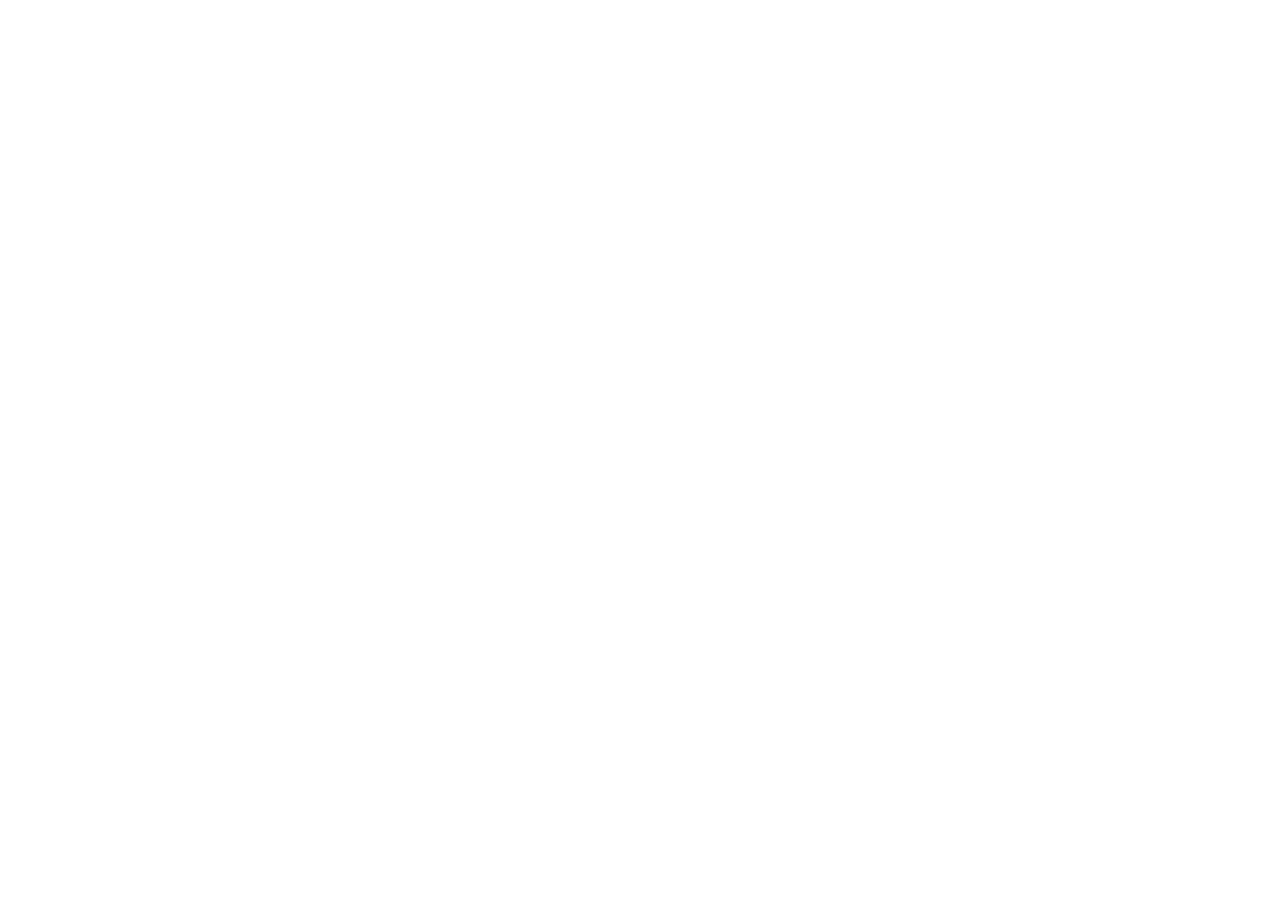
==== kanage/index.html @ 49ecacae "Initial commit" ====
<!DOCTYPE html>
<html lang="en">
<head>
    <meta charset="UTF-8">
    <meta name="viewport" content="width=device-width, initial-scale=1.0">
    <title>Kanage</title>
</head>
<body>
    <!--  -->
</body>
</html>
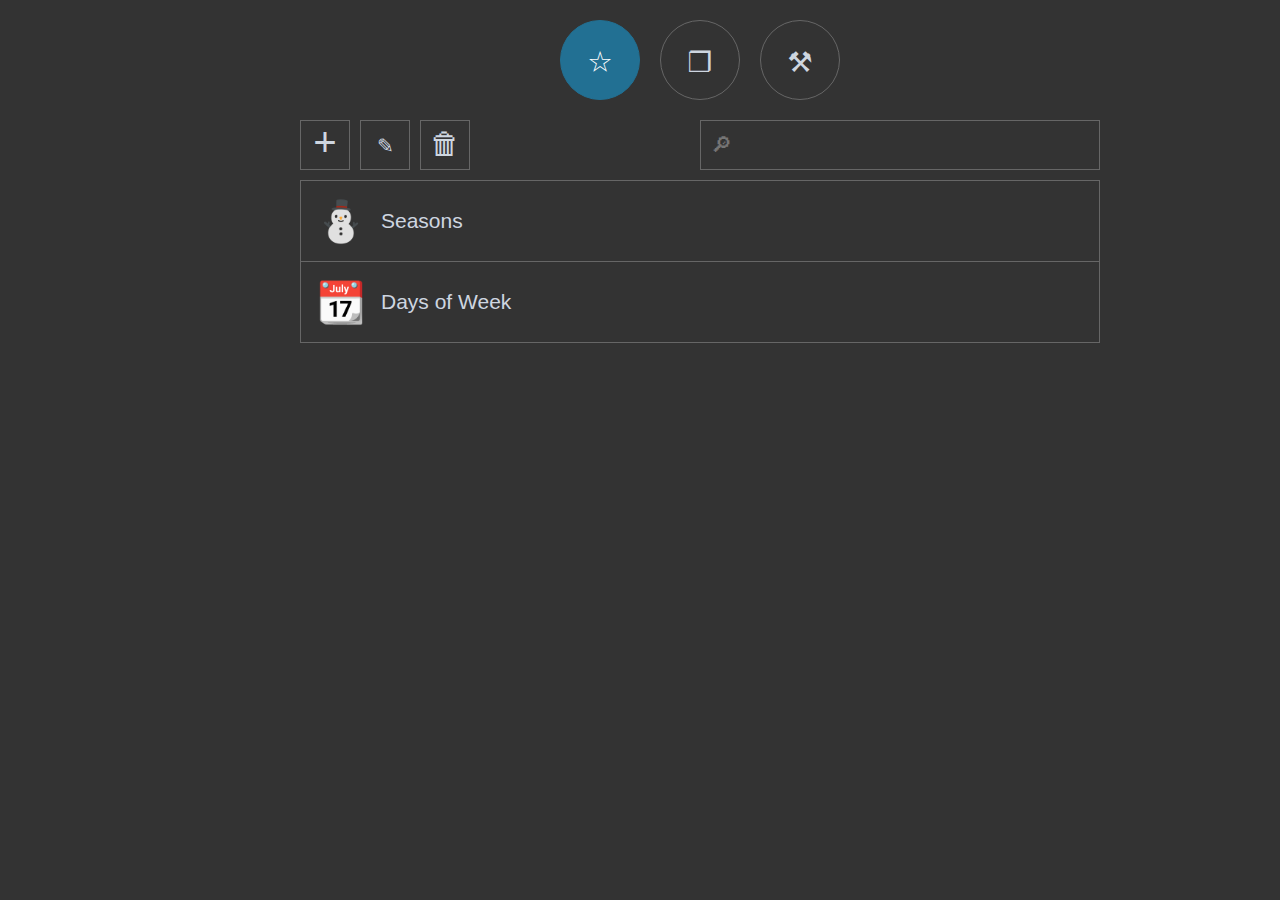
==== commit 0a88abeb: "Initial commit" ====
--- a/kanage/index.html
+++ b/kanage/index.html
@@ -4,8 +4,15 @@
     <meta charset="UTF-8">
     <meta name="viewport" content="width=device-width, initial-scale=1.0">
     <title>Kanage</title>
+    <link rel="stylesheet" href="css/main.css">
+    <link rel="stylesheet" href="css/app.css">
+    <link rel="stylesheet" href="css/modal.css">
+    <link rel="stylesheet" href="css/dashboard.css">
+    <link rel="stylesheet" href="css/lesson.css">
+    <link rel="stylesheet" href="css/mobile.css">
 </head>
 <body>
-    <!--  -->
+    <div id="app"></div>
+    <script type="module" src="js/main.js"></script>
 </body>
 </html>
--- a/kanage/css/main.css
+++ b/kanage/css/main.css
@@ -0,0 +1,54 @@
+:root {
+    --unit-size: 80px;
+    --gap-size: 20px;
+
+    --controls-unit-size: 50px;
+    --controls-gap-size: 10px;
+
+    --font-family-west: 'Trebuchet MS', Arial, Helvetica, sans-serif;
+    --font-family-east: 'Yu Gothic', Arial, Helvetica, sans-serif;
+    --font-family-mono: 'Courier New', Courier, monospace;
+    --font-family-icon: Arial, Helvetica, sans-serif;
+    --font-size: 21px;
+}
+
+body {
+    width: 100vw;
+    height: 100vh;
+    margin: 0;
+    position: relative;
+}
+* {
+    box-sizing: border-box;
+}
+
+/* Chrome, Safari and Opera */
+*::-webkit-scrollbar {
+    display: none;
+}
+/* IE, Edge and Firefox */
+* {
+    -ms-overflow-style: none; /* IE and Edge */
+    scrollbar-width: none; /* Firefox */
+}
+
+button {
+    border: none;
+    outline: none;
+}
+
+[hidden] {
+    display: none !important;
+}
+
+.scroll-container-parent {
+    display: flex;
+    flex-direction: column;
+    height: 100%;
+}
+.scroll-container {
+    display: flex;
+    flex-direction: column;
+    flex-grow: 1;
+    overflow-y: auto;
+}
--- a/kanage/css/app.css
+++ b/kanage/css/app.css
@@ -0,0 +1,114 @@
+#app,
+#app[data-theme="default"],
+#app[data-theme="dark"] {
+    --color-red-light: #ff5252;
+    --color-red-dark: #b33939;
+    --color-green-light: #33d9b2;
+    --color-green-dark: #218c74;
+    --color-yellow-light: #ffb142;
+    --color-yellow-dark: #cc8e35;
+    --color-blue-light: #34ace0;
+    --color-blue-dark: #227093;
+
+    --color-accent: lightgreen;
+
+    --bg-color: #333;
+    --bg-color-hover: #282828;
+    
+    --text-color: #ced6e0;
+    --text-color-hover: #fff;
+    --text-color-invert: var(--text-color-hover);
+
+    --border-color: #666;
+    --border-color-hover: #999;
+}
+#app[data-theme="light"] {
+    --color-red-light: #e63946;
+    --color-red-dark: #c1121f;
+    --color-green-light: #6a994e;
+    --color-green-dark: #8cb369;
+    --color-yellow-light: #f7915e;
+    --color-yellow-dark: #e07a5f;
+    --color-blue-light: #006494;
+    --color-blue-dark: #3e5c76;
+
+    --color-accent: #a40e4c;
+
+    --bg-color: #f5ebe0;
+    --bg-color-hover: #e3d5ca;
+    
+    --text-color: #000;
+    --text-color-hover: #252323;
+    --text-color-invert: var(--bg-color);
+
+    --border-color: #b09883;
+    --border-color-hover: #38040e;
+}
+
+#app,
+#app[data-direction="ltr"] {
+    --direction: ltr;
+    --flex-direction-row: row;
+    --text-align: left;
+}
+#app[data-direction="rtl"] {
+    --direction: rtl;
+    --flex-direction-row: row-reverse;
+    --text-align: right;
+}
+
+#app {
+    display: flex;
+    flex-direction: row;
+    justify-content: space-between;
+    height: 100%;
+    padding: var(--gap-size) 0;
+    font-family: var(--font-family-west);
+    background: var(--bg-color);
+    color: var(--text-color);
+    position: relative;
+}
+#app .app-column {
+    display: flex;
+    flex-direction: column;
+}
+#app .app-column[data-category="back"] {
+    justify-content: start;
+    align-items: center;
+    min-width: calc(var(--unit-size) + 2 * var(--gap-size));
+    max-width: calc(var(--unit-size) + 2 * var(--gap-size));
+}
+#app .app-column[data-category="body"] {
+    flex-direction: row;
+    justify-content: space-between;
+    align-content: space-between;
+    width: 100%;
+}
+
+#app .app-column[data-category="back"] #back {
+    display: none;
+    justify-content: center;
+    align-items: center;
+    width: var(--unit-size);
+    height: var(--unit-size);
+    font-family: var(--font-family-mono);
+    font-size: calc(0.4 * var(--unit-size));
+    background: transparent;
+    border: 1px solid var(--border-color);
+    border-radius: 50%;
+    color: transparent;
+    cursor: default;
+    user-select: none;
+    transition-duration: 400ms;
+}
+#app .app-column[data-category="back"] #back[data-is-visible="true"] {
+    display: flex;
+}
+#app .app-column[data-category="back"]:hover #back {
+    color: var(--text-color);
+}
+#app .app-column[data-category="back"] #back:hover {
+    background: var(--color-blue-dark);
+    border-color: var(--color-blue-dark);
+    color: var(--text-color-invert);
+}
--- a/kanage/css/modal.css
+++ b/kanage/css/modal.css
@@ -0,0 +1,65 @@
+.modal {
+    --shadow-bg-color: rgba(0,0,0,0.4);
+    --win-bg-color: var(--bg-color);
+    --close-button-bg-color: var(--bg-color);
+    --close-button-size: calc(0.6 * var(--unit-size));
+}
+
+.modal {
+    display: flex;
+    justify-content: center;
+    align-items: center;
+    width: 100vw;
+    height: 100vh;
+    background: var(--shadow-bg-color);
+    position: fixed;
+    top: 0;
+    left: 0;
+}
+.modal > .win {
+    display: flex;
+    width: auto;
+    height: auto;
+    background: var(--win-bg-color);
+    position: relative;
+}
+.modal > .win > .close {
+    display: flex;
+    justify-content: center;
+    align-items: center;
+    width: var(--close-button-size);
+    height: var(--close-button-size);
+    background: var(--close-button-bg-color);
+    border: 1px solid var(--border-color);
+    border-radius: 50%;
+    position: absolute;
+    top: calc(-0.5 * var(--close-button-size));
+    right: calc(-0.5 * var(--close-button-size));
+    cursor: pointer;
+}
+.modal > .win > .close::before {
+    content: '✕';
+    display: flex;
+    justify-content: center;
+    align-items: center;
+    width: var(--close-button-size);
+    height: var(--close-button-size);
+    color: var(--text-color);
+    font-size: calc(0.5 * var(--close-button-size));
+    line-height: calc(0.5 * var(--close-button-size));
+    position: absolute;
+    top: 0;
+    right: 0;
+}
+.modal > .win > .close:hover {
+    background: var(--color-red-dark);
+    border-color: var(--color-red-dark);
+}
+.modal > .win > .close:hover::before {
+    color: var(--text-color-invert);
+}
+.modal > .win > .content {
+    display: flex;
+    width: auto;
+    height: auto;
+}
--- a/kanage/css/dashboard.css
+++ b/kanage/css/dashboard.css
@@ -0,0 +1,511 @@
+#app[data-state="dashboard"] .app-column[data-category="body"] {
+    justify-content: center;
+}
+
+#dashboard {
+    display: flex;
+    flex-direction: column;
+    gap: var(--gap-size);
+    width: 100%;
+    max-width: 800px;
+}
+#dashboard-tabs {
+    display: flex;
+    flex-direction: row;
+    justify-content: center;
+    gap: var(--gap-size);
+}
+#dashboard-content {
+    display: flex;
+    flex-direction: column;
+    justify-content: start;
+    width: 100%;
+    height: calc(100% - var(--unit-size));
+}
+
+#dashboard-tabs > .tab {
+    width: var(--unit-size);
+    height: var(--unit-size);
+    line-height: var(--unit-size);
+    vertical-align: middle;
+    text-align: center;
+    font-family: var(--font-family-mono);
+    font-size: calc(0.5 * var(--unit-size));
+    user-select: none;
+    background: transparent;
+    border: 1px solid var(--border-color);
+    border-radius: 50%;
+    color: var(--text-color);
+    transition-duration: 400ms;
+}
+#dashboard-tabs > .tab:hover {
+    border-color: var(--color-blue-light);
+    color: var(--color-blue-light);
+}
+#dashboard-tabs > .tab[data-is-opened="true"] {
+    background: var(--color-blue-dark);
+    border-color: var(--color-blue-dark);
+    color: var(--text-color-invert);
+}
+
+#dashboard .header {
+    padding-bottom: var(--controls-gap-size);
+}
+
+#dashboard .controls {
+    display: flex;
+    flex-direction: var(--flex-direction-row);
+    justify-content: end;
+    gap: var(--controls-gap-size);
+    width: 100%;
+}
+#dashboard .controls .filler {
+    display: flex;
+    flex-grow: 1;
+}
+#dashboard .controls .button {
+    display: flex;
+    justify-content: center;
+    align-items: center;
+    min-width: var(--controls-unit-size);
+    max-width: var(--controls-unit-size);
+    min-height: var(--controls-unit-size);
+    max-height: var(--controls-unit-size);
+    font-family: var(--font-family-mono);
+    font-size: calc(0.6 * var(--controls-unit-size));
+    background: var(--bg-color);
+    border: 1px solid var(--border-color);
+    color: var(--text-color);
+}
+#dashboard .controls .button:hover {
+    border-color: var(--border-color-hover);
+    color: var(--text-color-hover);
+}
+#dashboard .controls .button[disabled] {
+    opacity: 0.5;
+    color: transparent;
+}
+#dashboard .controls .button[data-action="add"] {
+    font-size: calc(0.8 * var(--controls-unit-size));
+}
+#dashboard .controls .button[data-action="edit"] {
+    font-size: calc(0.5 * var(--controls-unit-size));
+}
+#dashboard .controls .button[data-action="save"] {
+    border: 1px solid var(--border-color);
+    font-size: calc(0.5 * var(--controls-unit-size));
+}
+#dashboard .controls .button[data-action="save"]:hover {
+    border-color: var(--border-color-hover);
+}
+#dashboard .controls input {
+    display: flex;
+    width: 100%;
+    max-width: calc(8 * var(--controls-unit-size));
+    height: var(--controls-unit-size);
+    padding: 0 var(--controls-gap-size);
+    font-size: var(--font-size);
+    background: var(--bg-color);
+    border: 1px solid var(--border-color);
+    color: var(--text-color);
+    direction: var(--direction);
+    outline: none;
+}
+#dashboard .controls input:hover {
+    border-color: var(--border-color-hover);
+    color: var(--text-color-hover);
+}
+
+#dashboard .row {
+    display: flex;
+    flex-direction: var(--flex-direction-row);
+    align-items: start;
+    width: 100%;
+    min-height: var(--unit-size);
+    border-width: 0 1px 1px;
+    border-style: solid;
+    border-color: var(--border-color);
+    cursor: default;
+    position: relative;
+}
+#dashboard .row:hover {
+    border: 1px solid var(--border-color-hover);
+    margin-top: -1px;
+    z-index: 1;
+}
+#dashboard .row:first-child {
+    border-top-width: 1px;
+}
+#dashboard .row:first-child:hover {
+    margin-top: 0;
+    border-top-width: 1px;
+}
+#dashboard .row[data-is-checked]::before {
+    content: '☐';
+    display: inline-block;
+    min-width: var(--unit-size);
+    max-width: var(--unit-size);
+    min-height: var(--unit-size);
+    max-height: var(--unit-size);
+    line-height: var(--unit-size);
+    vertical-align: middle;
+    font-family: var(--font-family-east);
+    font-size: calc(0.4 * var(--unit-size));
+    text-align: center;
+    user-select: none;
+}
+#dashboard .row[data-is-checked="true"]::before {
+    content: '☑';
+    color: var(--color-accent);
+}
+#dashboard .row .icon {
+    display: flex;
+    justify-content: center;
+    align-items: center;
+    min-width: var(--unit-size);
+    max-width: var(--unit-size);
+    min-height: var(--unit-size);
+    max-height: var(--unit-size);
+    font-family: var(--font-family-icon);
+    font-size: calc(0.5 * var(--unit-size));
+    user-select: none;
+}
+#dashboard .row .text {
+    display: flex;
+    flex-direction: var(--flex-direction-row);
+    flex-grow: 1;
+    align-items: center;
+    width: auto;
+    min-height: var(--unit-size);
+    padding: var(--gap-size);
+    user-select: none;
+}
+#dashboard .row .name {
+    display: inline-block;
+    width: 100%;
+    font-size: var(--font-size);
+    line-height: calc(0.50 * var(--unit-size));
+    direction: var(--direction);
+}
+
+#dashboard .modals .modal {
+    display: flex;
+    width: auto;
+    height: auto;
+    margin-top: var(--controls-gap-size);
+    background: transparent;
+    border: 1px solid var(--color-accent);
+    position: relative;
+}
+#dashboard .modals .modal .win {
+    width: 100%;
+    height: var(--unit-size);
+}
+#dashboard .modals .modal .close {
+    display: none;
+}
+#dashboard .modals .modal .content {
+    flex-direction: var(--flex-direction-row);
+    justify-content: start;
+    width: 100%;
+}
+#dashboard .modals .modal .column {
+    display: flex;
+    justify-content: center;
+    border: none;
+    font-size: var(--font-size);
+}
+#dashboard .modals .modal input {
+    display: flex;
+    width: 100%;
+    font-size: var(--font-size);
+    text-align: var(--text-align);
+    background: transparent;
+    border: none;
+    color: var(--text-color);
+    outline: none;
+}
+#dashboard .modals .modal input[name="translation"] {
+    unicode-bidi: bidi-override;
+    direction: var(--direction);
+}
+
+#dashboard-lessons[data-mode="add"] .controls .button[data-action="add"],
+#dashboard-lessons[data-mode="edit"] .controls .button[data-action="edit"],
+#dashboard-lessons[data-mode="remove"] .controls .button[data-action="remove"] {
+    background: var(--color-blue-dark);
+    border-color: var(--color-blue-dark);
+    color: var(--text-color-invert);
+}
+
+#dashboard-lessons .row .text {
+    padding-left: 0;
+}
+
+#dashboard-lessons[data-mode="remove"] .rows .row .icon.picture {
+    margin-left: calc(-1 * var(--gap-size));
+}
+#dashboard-lessons .rows.database .row .text {
+    padding: calc(0.25 * var(--unit-size)) var(--gap-size) calc(0.25 * var(--unit-size)) 0;
+}
+#dashboard-lessons .rows.database .row .text .name {
+    font-family: var(--font-family-west);
+}
+#dashboard-lessons .rows.database .row .text .translation,
+#dashboard-lessons .rows.database .row .text .kana,
+#dashboard-lessons .rows.database .row .text .kanji {
+    font-size: var(--font-size);
+}
+#dashboard-lessons .rows.database .row .text .translation {
+    width: 40%;
+    direction: var(--direction);
+}
+#dashboard-lessons .rows.database .row .text .kana {
+    width: 40%;
+    font-family: var(--font-family-east);
+    text-align: var(--text-align);
+}
+#dashboard-lessons .rows.database .row .text .kanji {
+    width: 20%;
+    font-family: var(--font-family-east);
+    text-align: var(--text-align);
+}
+
+#dashboard-lessons .modals .modal .icon-label {
+    display: flex;
+    justify-content: center;
+    align-items: center;
+    min-width: var(--unit-size);
+    max-width: var(--unit-size);
+    min-height: var(--unit-size);
+    max-height: var(--unit-size);
+    border: none;
+    font-size: calc(0.5 * var(--unit-size));
+    user-select: none;
+    cursor: pointer;
+}
+#dashboard-lessons .modals .modal .column-name {
+    flex-grow: 1;
+}
+
+#dashboard-lessons .modals .modal[data-id="edit"] .column-icon {
+    width: var(--unit-size);
+    height: var(--unit-size);
+    font-family: var(--font-family-icon);
+    font-size: calc(0.5 * var(--unit-size));
+    user-select: none;
+}
+#dashboard-lessons .modals .modal[data-id="edit"] input {
+    padding: 0 var(--gap-size) 0 0;
+    font-family: var(--font-family-west);
+}
+
+#dashboard-database .controls .button[data-action="import"],
+#dashboard-database .controls .button[data-action="export"] {
+    transform: rotateZ(-90deg);
+}
+
+#dashboard-database[data-mode="add"] .controls .button[data-action="add"],
+#dashboard-database[data-mode="edit"] .controls .button[data-action="edit"],
+#dashboard-database[data-mode="import"] .controls .button[data-action="import"],
+#dashboard-database[data-mode="export"] .controls .button[data-action="export"],
+#dashboard-database[data-mode="remove"] .controls .button[data-action="remove"] {
+    background: var(--color-blue-dark);
+    border-color: var(--color-blue-dark);
+    color: var(--text-color-invert);
+}
+
+#dashboard-database .rows .row .text .translation,
+#dashboard-database .rows .row .text .kana,
+#dashboard-database .rows .row .text .kanji {
+    font-size: var(--font-size);
+}
+#dashboard-database .rows .row .text .translation {
+    width: 40%;
+    direction: var(--direction);
+}
+#dashboard-database .rows .row .text .kana {
+    width: 40%;
+    font-family: var(--font-family-east);
+    text-align: var(--text-align);
+}
+#dashboard-database .rows .row .text .kanji {
+    width: 20%;
+    font-family: var(--font-family-east);
+    text-align: var(--text-align);
+}
+
+#dashboard-database .modals .modal .content {
+    padding: var(--gap-size);
+}
+#dashboard-database .modals .modal .column-translation {
+    width: 40%;
+}
+#dashboard-database .modals .modal .column-kana {
+    width: 40%;
+}
+#dashboard-database .modals .modal .column-kanji {
+    width: 20%;
+}
+#dashboard-database .modals .modal input[name="kana"] {
+    font-family: var(--font-family-east);
+}
+#dashboard-database .modals .modal input[name="kanji"] {
+    font-family: var(--font-family-east);
+}
+
+#dashboard-database .modals .modal[data-id="import"] .content {
+    padding: 0;
+}
+#dashboard-database .modals .modal[data-id="import"] .column-file {
+    justify-content: center;
+    align-items: center;
+    flex-grow: 1;
+}
+#dashboard-database .modals .modal[data-id="import"] .label {
+    gap: var(--gap-size);
+    display: flex;
+    width: auto;
+    padding: calc(0.5 * var(--gap-size)) calc(1.5 * var(--gap-size));
+    border: 1px solid var(--border-color);
+    color: var(--text-color);
+}
+#dashboard-database .modals .modal[data-id="import"] .label:hover {
+    border-color: var(--border-color-hover);
+    color: var(--text-color-hover);
+}
+#dashboard-database .modals .modal[data-id="import"] .icon {
+    transform: rotateZ(-90deg);
+}
+#dashboard-database .modals .modal[data-id="import"] .text {
+    font-family: var(--font-family-west);
+    font-size: var(--font-size);
+}
+
+#dashboard-database .modals .modal[data-id="export"] .column-buttons {
+    width: 100%;
+    justify-content: center;
+    gap: var(--gap-size);
+}
+#dashboard-database .modals .modal[data-id="export"] .button {
+    padding: 0 var(--gap-size);
+    background: transparent;
+    border: 1px solid var(--border-color);
+    color: var(--text-color);
+}
+#dashboard-database .modals .modal[data-id="export"] .button:hover {
+    border-color: var(--border-color-hover);
+    color: var(--text-color-hover);
+}
+
+.modal[data-id="icon"] {
+    --width: 5;
+    --height: 5;
+}
+.modal[data-id="icon"] .win {
+    padding: var(--gap-size);
+}
+.modal[data-id="icon"] .content {
+    flex-direction: column;
+    justify-content: start;
+    align-items: center;
+    gap: var(--gap-size);
+    width: calc(var(--width) * var(--unit-size) + (var(--width) - 1) * var(--gap-size));
+    max-height: calc(var(--height) * var(--unit-size) + (var(--height) - 1) * var(--gap-size));
+    overflow-y: auto;
+}
+.modal[data-id="icon"] .controls{
+    display: flex;
+    gap: var(--gap-size);
+    width: 100%;
+}
+.modal[data-id="icon"] .tape {
+    display: flex;
+    flex-wrap: wrap;
+    gap: var(--gap-size);
+    width: 100%;
+}
+.modal[data-id="icon"] .button,
+.modal[data-id="icon"] input[name="icon"] {
+    display: flex;
+    justify-content: center;
+    align-items: center;
+    width: var(--unit-size);
+    height: var(--unit-size);
+    padding: 0;
+    background: transparent;
+    border: 1px solid var(--border-color);
+    font-family: var(--font-family-icon);
+    font-size: calc(0.5 * var(--unit-size));
+    color: var(--text-color);
+}
+.modal[data-id="icon"] .button {
+    cursor: pointer;
+}
+.modal[data-id="icon"] .button:hover {
+    border-color: var(--border-color-hover);
+    color: var(--text-color-hover);
+}
+.modal[data-id="icon"] input[name="icon"] {
+    border: 1px dashed var(--color-accent);
+    text-align: center;
+    outline: none;
+}
+.modal[data-id="icon"] input[name="icon"]::placeholder {
+    color: var(--color-accent);
+}
+.modal[data-id="icon"] input[name="icon"]:focus::placeholder {
+    color: transparent;
+}
+.modal[data-id="icon"] .button[data-action="remove"] {
+    border-color: transparent;
+    color: var(--color-red-dark);
+}
+.modal[data-id="icon"] .button[data-action="remove"]:hover {
+    border-color: var(--color-red-dark);
+    color: var(--color-red-dark);
+}
+.modal[data-id="icon"][data-mode="remove"] .button[data-action="remove"] {
+    background: var(--color-red-dark);
+    border-color: var(--color-red-dark);
+    color: var(--text-color-invert);
+}
+.modal[data-id="icon"][data-mode="remove"] .button[data-remove="true"] {
+    background: var(--bg-color-hover);
+    border-color: var(--color-red-dark);
+}
+
+#dashboard-settings .row {
+    display: flex;
+    flex-direction: row;
+    align-items: center;
+    border-color: transparent;
+}
+#dashboard-settings .row:hover {
+    border-color: transparent;
+}
+#dashboard-settings .row .column {
+    display: flex;
+    width: 50%;
+    height: 100%;
+}
+#dashboard-settings .text {
+    font-size: var(--font-size);
+}
+#dashboard-settings select {
+    display: flex;
+    align-items: center;
+    width: 100%;
+    height: calc(0.6 * var(--unit-size));
+    padding: 0 var(--gap-size);
+    font-size: var(--font-size);
+    background: transparent;
+    color: var(--text-color);
+    outline: none;
+}
+#dashboard-settings select option {
+    padding: 0 var(--gap-size);
+    font-size: var(--font-size);
+    background: var(--bg-color);
+    color: var(--text-color);
+}
--- a/kanage/css/lesson.css
+++ b/kanage/css/lesson.css
@@ -0,0 +1,321 @@
+#lesson {
+    --history-item-size: calc(0.5 * var(--unit-size));
+}
+
+#lesson {
+    display: flex;
+    flex-direction: row;
+    flex-grow: 1;
+}
+#lesson > .column {
+    display: flex;
+    flex-direction: column;
+    justify-content: center;
+    align-content: space-between;
+    width: 100%;
+    height: 100%;
+}
+#lesson > .column[data-category="quiz"] {
+    width: 100%;
+}
+#lesson > .column[data-category="controls"] {
+    flex-direction: row;
+    align-items: center;
+    align-self: center;
+    width: calc(3 * var(--unit-size) + 2 * var(--unit-size) + 2px);
+    margin: 0 calc(100px - var(--gap-size)) 0 100px;
+}
+#lesson > .column[data-category="history"] {
+    width: calc(var(--history-item-size) + 4 * var(--gap-size));
+    padding: 0 calc(2 * var(--gap-size));
+}
+
+#lesson-quiz {
+    display: flex;
+    flex-direction: column;
+    margin-top: calc(-1 * var(--unit-size));
+}
+#lesson-quiz .question {
+    line-height: var(--unit-size);
+    text-align: center;
+    font-family: var(--font-family-east);
+    font-size: calc(2 * var(--font-size));
+    user-select: none;
+    cursor: pointer;
+}
+#lesson-quiz .tape {
+    display: flex;
+    justify-content: center;
+    flex-wrap: wrap;
+}
+#lesson-quiz .tape .cell {
+    display: inline-block;
+    min-width: var(--unit-size);
+    max-width: var(--unit-size);
+    min-height: var(--unit-size);
+    max-height: var(--unit-size);
+    font-family: var(--font-family-east);
+    font-size: calc(0.5 * var(--unit-size));
+    text-align: center;
+    line-height: calc(var(--unit-size) - 2px);
+    vertical-align: middle;
+    border: 1px solid var(--border-color);
+    cursor: default;
+    position: relative;
+}
+#lesson-quiz .tape .cell:hover {
+    border-color: var(--border-color-hover)
+}
+#lesson-quiz .tape .cell[data-is-selected="true"] {
+    border-width: 2px;
+    border-color: var(--color-accent);
+    line-height: calc(var(--unit-size) - 4px);
+}
+#lesson-quiz .tape .cell[data-is-blocked="true"] {
+    color: var(--color-accent);
+}
+#lesson-quiz[data-is-solved="true"] .tape .cell {
+    border-color: var(--color-accent);
+    color: var(--color-accent);
+}
+
+#lesson-keyboard {
+    display: flex;
+    flex-direction: row;
+    flex-wrap: wrap;
+    width: calc(3 * var(--unit-size) + 2px);
+    border-width: 1px 0 0 1px;
+    border-style: solid;
+    border-color: var(--border-color);
+}
+#lesson-keyboard .cell {
+    min-width: var(--unit-size);
+    max-width: var(--unit-size);
+    min-height: var(--unit-size);
+    max-height: var(--unit-size);
+    background: transparent;
+    border-width: 0 1px 1px 0;
+    border-style: solid;
+    border-color: var(--border-color);
+    position: relative;
+    cursor: default;
+    user-select: none;
+}
+#lesson-keyboard .cell::before {
+    content: attr(data-content);
+    display: flex;
+    justify-content: center;
+    align-items: center;
+    width: var(--unit-size);
+    height: var(--unit-size);
+    font-family: var(--font-family-east);
+    font-size: calc(0.5 * var(--unit-size));
+    color: var(--text-color);
+    position: absolute;
+    top: 0;
+    left: 0;
+}
+#lesson-keyboard .cell:hover {
+    background: var(--bg-color-hover);
+    border-color: var(--bg-color-hover);
+}
+#lesson-keyboard .cell:hover::before {
+    color: var(--text-color-hover);
+}
+#lesson-keyboard .cell[data-is-selected="true"]:hover {
+    color: var(--text-color);
+}
+#lesson-keyboard .cell .item {
+    display: none;
+    width: var(--unit-size);
+    height: var(--unit-size);
+    background: var(--bg-color-hover);
+    border: 1px solid var(--bg-color-hover);
+    position: absolute;
+    z-index: 1;
+}
+#lesson-keyboard .cell .item::before {
+    content: attr(data-content);
+    display: flex;
+    justify-content: center;
+    align-items: center;
+    width: var(--unit-size);
+    height: var(--unit-size);
+    font-family: var(--font-family-east);
+    font-size: calc(0.5 * var(--unit-size));
+    color: var(--text-color);
+    position: absolute;
+    top: 0;
+    left: 0;
+}
+#lesson-keyboard .cell .item:hover {
+    background: var(--bg-color-hover);
+    border-color: var(--border-color-hover);
+    z-index: 2;
+}
+#lesson-keyboard .cell .item:hover::before {
+    color: var(--text-color-hover);
+}
+#lesson-keyboard .cell[data-is-selected="true"] .item {
+    display: block;
+}
+#lesson-keyboard .cell .item[data-position="middle"] {
+    top: 0;
+    left: 0;
+}
+#lesson-keyboard .cell .item[data-position="left"],
+#lesson-keyboard .cell .item[data-position="right"] {
+    height: calc(var(--unit-size) + 1px);
+    top: -1px;
+}
+#lesson-keyboard .cell .item[data-position="left"] {
+    left: calc(-1 * var(--unit-size));
+}
+#lesson-keyboard .cell .item[data-position="right"] {
+    right: calc(-1 * var(--unit-size));
+}
+#lesson-keyboard .cell .item[data-position="top"],
+#lesson-keyboard .cell .item[data-position="bottom"] {
+    width: calc(var(--unit-size) + 1px);
+    left: -1px;
+}
+#lesson-keyboard .cell .item[data-position="top"] {
+    top: calc(-1 * var(--unit-size));
+}
+#lesson-keyboard .cell .item[data-position="bottom"] {
+    bottom: calc(-1 * var(--unit-size));
+}
+
+#lesson-commands {
+    display: flex;
+    flex-direction: column;
+    justify-content: space-between;
+    height: calc(5 * var(--unit-size));
+    margin: 0 calc(0.5 * var(--unit-size));
+}
+#lesson-commands .command {
+    min-width: var(--unit-size);
+    max-width: var(--unit-size);
+    min-height: var(--unit-size);
+    max-height: var(--unit-size);
+    font-family: Arial, Helvetica, sans-serif;
+    font-size: calc(0.35 * var(--unit-size));
+    font-weight: normal;
+    text-align: center;
+    line-height: var(--unit-size);
+    vertical-align: middle;
+    background: transparent;
+    border: 1px solid var(--border-color);
+    border-radius: 50%;
+    position: relative;
+    cursor: default;
+    user-select: none;
+}
+#lesson-commands .command:hover {
+    background: var(--bg-color-hover);
+    border-color: var(--border-color-hover);
+    color: var(--text-color-invert);
+}
+#lesson-commands .command[data-name="backspace"] {
+    color: var(--color-red-light);
+}
+#lesson-commands .command[data-name="backspace"]:active,
+#lesson-commands .command[data-name="backspace"]:hover {
+    background: var(--color-red-dark);
+    border-color: var(--color-red-dark);
+    color: var(--text-color-invert);
+}
+#lesson-commands .command[data-name="hint"] {
+    color: var(--color-green-light);
+}
+#lesson-commands .command[data-name="hint"]:active,
+#lesson-commands .command[data-name="hint"]:hover {
+    background: var(--color-green-dark);
+    border-color: var(--color-green-dark);
+    color: var(--text-color-invert);
+}
+#lesson-commands .command[data-name="next"] {
+    color: var(--color-yellow-light);
+}
+#lesson-commands .command[data-name="next"]:active,
+#lesson-commands .command[data-name="next"]:hover {
+    background: var(--color-yellow-dark);
+    border-color: var(--color-yellow-dark);
+    color: var(--text-color-invert);
+}
+#lesson-commands .command[data-name="mode"] {
+    color: var(--color-blue-light);
+}
+#lesson-commands .command[data-name="mode"]:active,
+#lesson-commands .command[data-name="mode"]:hover {
+    background: var(--color-blue-dark);
+    border-color: var(--color-blue-dark);
+    color: var(--text-color-invert);
+}
+
+#lesson-history {
+    display: flex;
+    width: var(--history-item-size);
+    max-height: 80%;
+    overflow-y: auto;
+}
+#lesson-history .items {
+    display: flex;
+    flex-direction: column;
+    align-items: center;
+    gap: calc(0.5 * var(--history-item-size));
+}
+#lesson-history .item {
+    min-width: var(--history-item-size);
+    max-width: var(--history-item-size);
+    min-height: var(--history-item-size);
+    max-height: var(--history-item-size);
+    border: 1px solid var(--border-color);
+    border-radius: 50%;
+    line-height: calc(var(--history-item-size) - 2px);
+    vertical-align: middle;
+    text-align: center;
+    font-size: calc(0.4 * var(--history-item-size));
+    color: transparent;
+    cursor: default;
+    user-select: none;
+}
+#lesson-history .item:hover {
+    background: var(--bg-color-hover);
+    border-color: var(--border-color-hover);
+    color: var(--text-color-hover) !important;
+}
+#lesson[data-is-completed="true"] #lesson-history .item,
+#lesson > .column[data-category="history"]:hover #lesson-history .item {
+    color: var(--text-color);
+}
+#lesson[data-is-completed="true"] #lesson-history .item[data-label="is-solved"],
+#lesson > .column[data-category="history"]:hover #lesson-history .item[data-label="is-solved"] {
+    font-weight: bold;
+    line-height: calc(var(--history-item-size) - 2px);
+    border: 1px solid var(--color-accent);
+    color: var(--color-accent);
+}
+#lesson-history .item[data-is-selected="true"],
+#lesson-history .item[data-is-selected="true"][data-label="is-solved"],
+#lesson[data-is-completed="true"] #lesson-history .item[data-is-selected="true"],
+#lesson[data-is-completed="true"] #lesson-history .item[data-is-selected="true"][data-label="is-solved"],
+#lesson > .column[data-category="history"]:hover #lesson-history .item[data-is-selected="true"],
+#lesson > .column[data-category="history"]:hover #lesson-history .item[data-is-selected="true"][data-label="is-solved"] {
+    font-weight: bold;
+    line-height: calc(var(--history-item-size) - 4px);
+    border-width: 2px;
+    border-style: solid;
+}
+#lesson-history .item[data-is-selected="true"],
+#lesson[data-is-completed="true"] #lesson-history .item[data-is-selected="true"],
+#lesson > .column[data-category="history"]:hover #lesson-history .item[data-is-selected="true"] {
+    border-color: var(--border-color-hover);
+    color: var(--text-color-hover) !important;
+}
+#lesson-history .item[data-is-selected="true"][data-label="is-solved"],
+#lesson[data-is-completed="true"] #lesson-history .item[data-is-selected="true"][data-label="is-solved"],
+#lesson > .column[data-category="history"]:hover #lesson-history .item[data-is-selected="true"][data-label="is-solved"] {
+    border-color: var(--color-accent);
+    color: var(--color-accent) !important;
+}
--- a/kanage/css/mobile.css
+++ b/kanage/css/mobile.css
@@ -0,0 +1,98 @@
+@media (max-width: 1024px) {
+
+:root {
+    --unit-size: 50px;
+    --gap-size: 10px;
+
+    --controls-unit-size: 30px;
+    --controls-gap-size: 10px;
+
+    --font-size: 16px;
+}
+
+.modal > .win > .close {
+    background: var(--color-red-dark);
+    border-color: var(--color-red-dark);
+    color: var(--text-color-invert);
+}
+
+#app {
+    flex-direction: column;
+    justify-content: start;
+    padding: var(--gap-size);
+}
+#app .app-column[data-category="back"] {
+    align-items: start;
+    min-width: 100%;
+    max-width: 100%;
+}
+#app .app-column[data-category="body"] {
+    height: 100%;
+}
+#app .app-column[data-category="back"] #back {
+    background: var(--color-blue-dark);
+    border-color: var(--color-blue-dark);
+    color: var(--text-color-invert) !important;
+}
+
+#dashboard {
+    width: 100%;
+}
+
+#lesson {
+    flex-direction: column;
+}
+#lesson > .column[data-category="controls"] {
+    flex-direction: row;
+    justify-content: center;
+    width: 100%;
+    margin: 0;
+}
+#lesson > .column[data-category="history"] {
+    flex-direction: row;
+    justify-content: center;
+    width: 100%;
+    height: var(--history-item-size);
+    margin: calc(2 * var(--gap-size)) 0 calc(1 * var(--gap-size));
+}
+#lesson-quiz {
+    gap: calc(1 * var(--gap-size));
+    margin: 0;
+}
+#lesson-quiz .question {
+    max-height: calc(3 * 1.2 * 1.5 * var(--font-size));
+    text-transform: none;
+    font-size: calc(1.5 * var(--font-size));
+    line-height: 1.2;
+    overflow-y: auto;
+}
+#lesson-keyboard .cell:hover {
+    background: transparent;
+    border-color: var(--border-color);
+}
+#lesson-keyboard .cell:hover::before {
+    color: var(--text-color);
+}
+#lesson-history {
+    justify-content: start;
+    width: auto;
+    max-width: 80vw;
+    min-height: var(--history-item-size);
+    max-height: var(--history-item-size);
+    overflow-x: auto;
+    overflow-y: hidden;
+}
+#lesson-history .items {
+    flex-direction: row;
+    justify-content: start;
+}
+
+#lesson > .column[data-category="history"] #lesson-history .item {
+    color: var(--text-color);
+}
+#lesson > .column[data-category="history"] #lesson-history .item[data-label="is-solved"] {
+    border-color: var(--color-accent);
+    color: var(--color-accent);
+}
+
+}
